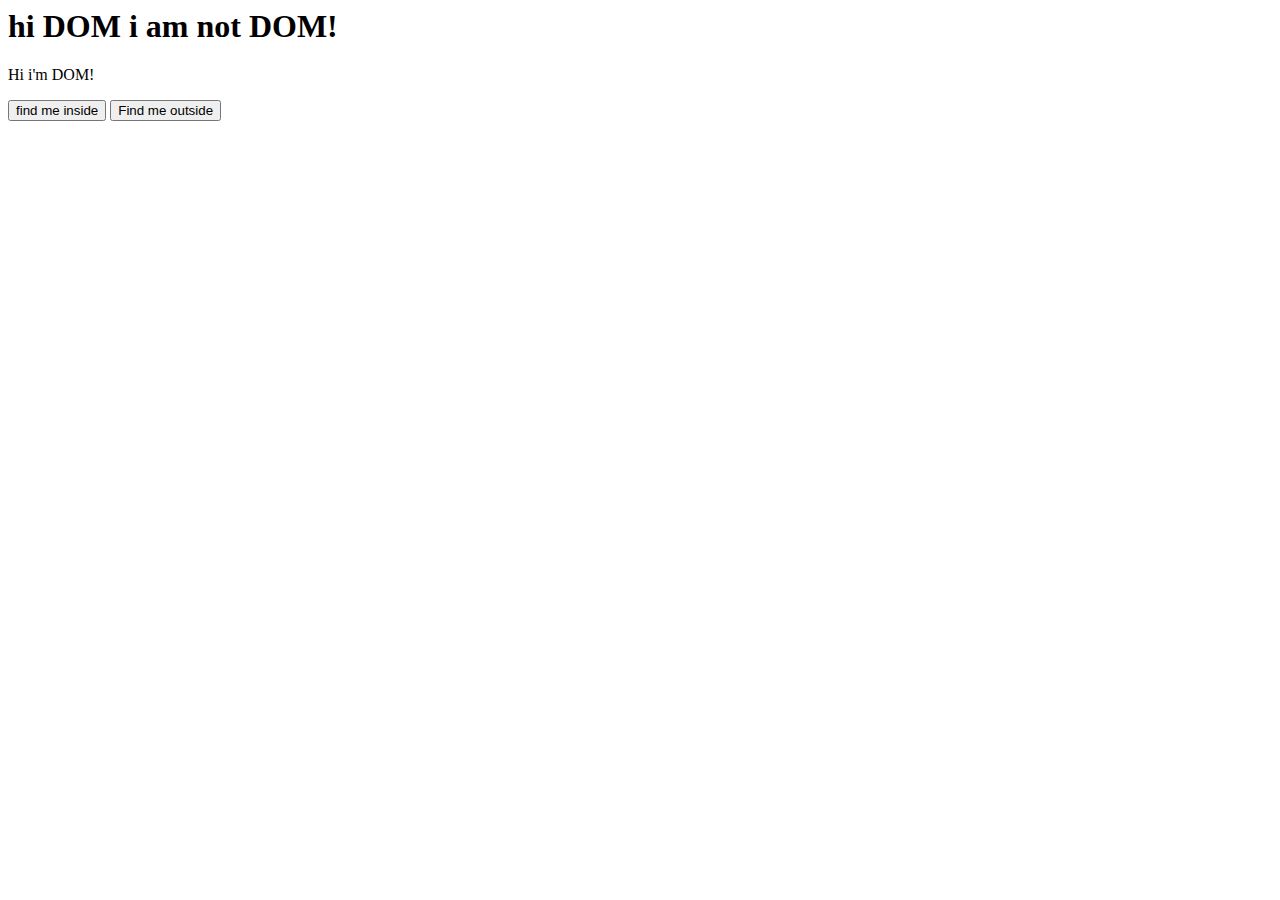
==== meet-dom/index.html @ 739a1ac6 "make a scene en meet dom erin gezet." ====
<html>
    <head>
        <script src="extern.js"></script>
        <script>
            alert("Where is DOM? I can't find him!");
        </script>
    </head>
    <body>
    <h1>hi DOM i am not DOM!</h1>    
    <p id="greet">...</p>
    <script>
        document.getElementById('greet').textContent = "Hi i'm DOM!"
    </script>
    <input type="button" value = "find me inside" onclick="function inline(){
        document.getElementById('greet').textContent = 'Thank you for using the DOM inline!';
    }inline();">
    </input>
    <input type="button" value = "Find me outside" onclick="clickedMe()"></input>
    </body>
    <input type="button" value = "Change title"    onclick="changetitle(){
    document.getElementById my 
</html>
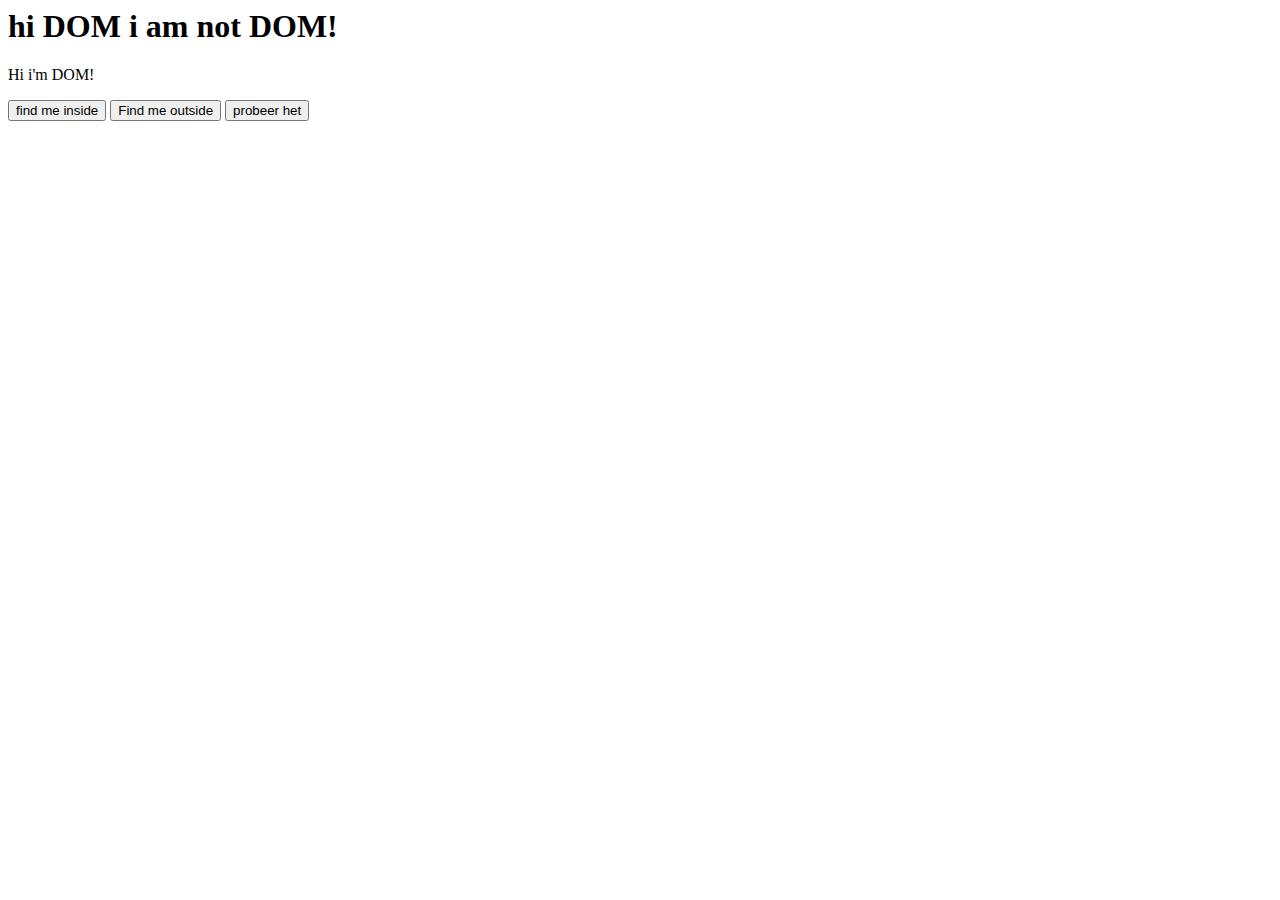
==== commit 62d04925: "speechopdracht gedaan." ====
--- a/meet-dom/index.html
+++ b/meet-dom/index.html
@@ -16,7 +16,13 @@
     }inline();">
     </input>
     <input type="button" value = "Find me outside" onclick="clickedMe()"></input>
+    <button onclick = "myFunction ()" > probeer het </button>
+<p id="demo"></p>
+<script>
+functie myFunction (){
+    document.title = "Hoi DOM ik ben niet DOM" ;
+    document.getElementById ("demo"). innerHTML
+}
+</script>
     </body>
-    <input type="button" value = "Change title"    onclick="changetitle(){
-    document.getElementById my 
 </html>
